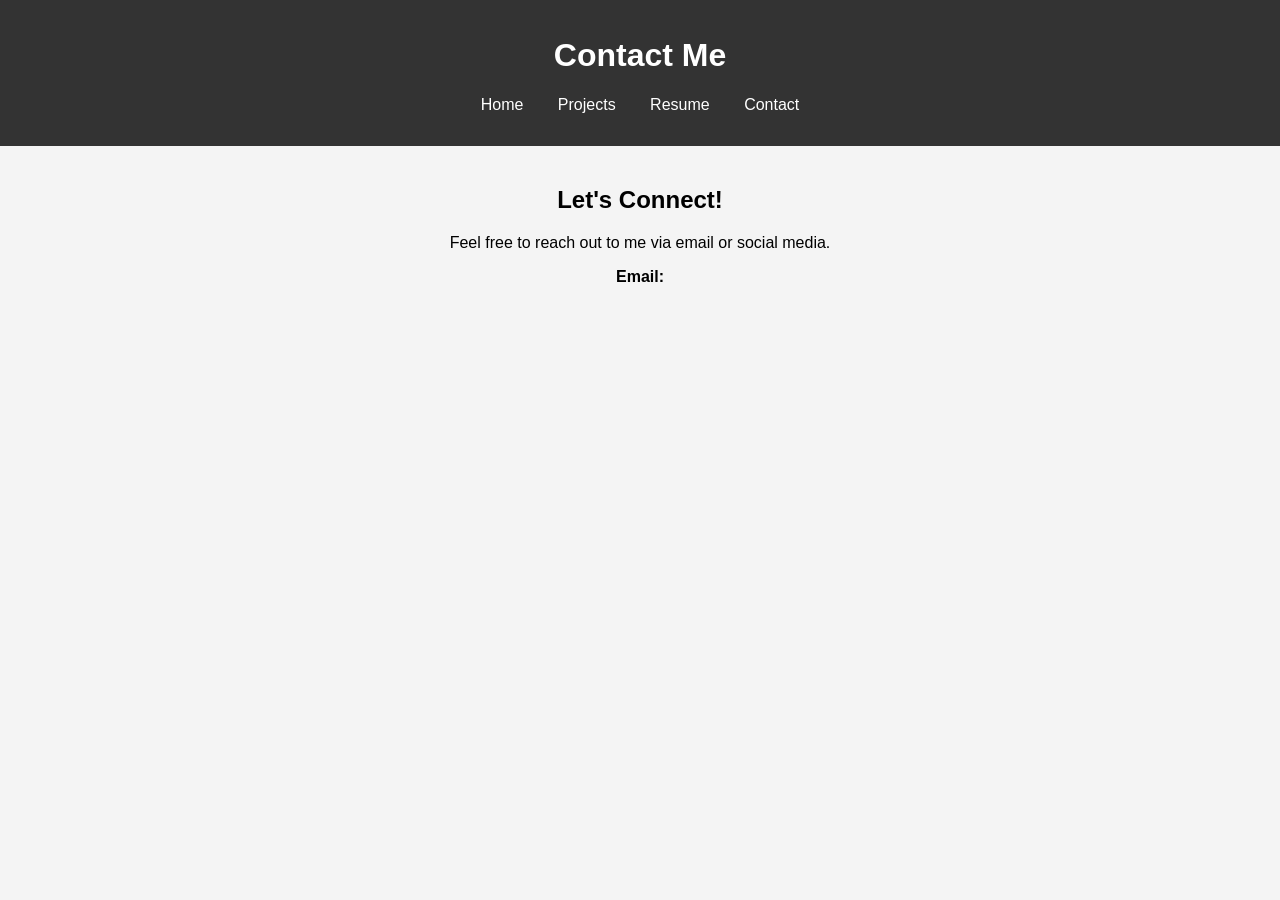
==== contact.html @ 0a9bca63 "Create contact.html" ====
<!DOCTYPE html>
<html lang="en">
<head>
    <meta charset="UTF-8">
    <meta name="viewport" content="width=device-width, initial-scale=1.0">
    <title>Contact Me</title>
    <link rel="stylesheet" href="styles.css">
</head>
<body>
    <header>
        <h1>Contact Me</h1>
        <nav>
            <ul>
                <li><a href="index.html">Home</a></li>
                <li><a href="projects.html">Projects</a></li>
                <li><a href="resume.html">Resume</a></li>
                <li><a href="contact.html">Contact</a></li>
            </ul>
        </nav>
    </header>
    
    <main>
        <h2>Let's Connect!</h2>
        <p>Feel free to reach out to me via email or social media.</p>

        <section class="contact-info">
            <p><strong>Email:</strong> <a href="mailt
---- styles.css ----
body {
    font-family: Arial, sans-serif;
    margin: 0;
    padding: 0;
    background-color: #f4f4f4;
}

header {
    background: #333;
    color: white;
    padding: 1rem;
    text-align: center;
}

nav ul {
    list-style: none;
    padding: 0;
}

nav ul li {
    display: inline;
    margin: 0 15px;
}

nav ul li a {
    color: white;
    text-decoration: none;
}

main {
    padding: 20px;
    text-align: center;
}
.project {
    background: white;
    padding: 20px;
    margin: 20px auto;
    width: 80%;
    border-radius: 10px;
    box-shadow: 0px 4px 6px rgba(0, 0, 0, 0.1);
}

.project h2 {
    color: #333;
}

.project a {
    display: inline-block;
    margin-top: 10px;
    padding: 8px 12px;
    background: #007bff;
    color: white;
    text-decoration: none;
    border-radius: 5px;
}

.project a:hover {
    background: #0056b3;
}

.resume-button {
    display: inline-block;
    padding: 10px 15px;
    margin-top: 20px;
    background: #007bff;
    color: white;
    text-decoration: none;
    border-radius: 5px;
    font-size: 16px;
}

.resume-button:hover {
    background: #0056b3;
}
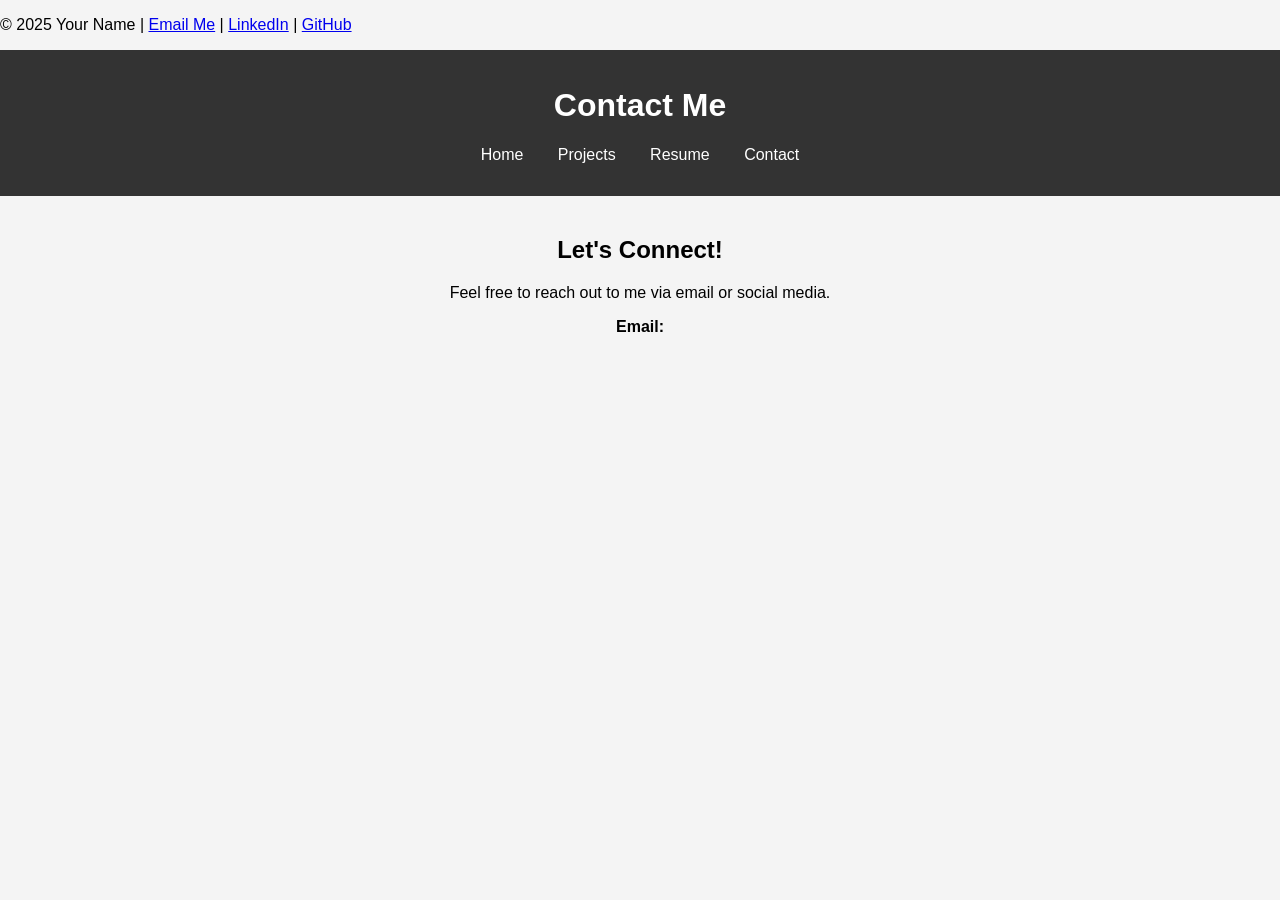
==== commit 62a1f5d8: "Update contact.html" ====
--- a/contact.html
+++ b/contact.html
@@ -7,6 +7,13 @@
     <link rel="stylesheet" href="styles.css">
 </head>
 <body>
+    <footer>
+    <p>&copy; 2025 Your Name | <a href="mailto:your.email@example.com">Email Me</a> | 
+        <a href="https://www.linkedin.com/in/yourusername" target="_blank">LinkedIn</a> | 
+        <a href="https://github.com/yourusername" target="_blank">GitHub</a>
+    </p>
+</footer>
+
     <header>
         <h1>Contact Me</h1>
         <nav>
--- a/styles.css
+++ b/styles.css
@@ -69,6 +69,55 @@
     font-size: 16px;
 }
 
+//styles for contact
+.contact-info p {
+    font-size: 18px;
+}
+
+.contact-info a {
+    color: #007bff;
+    text-decoration: none;
+}
+
+.contact-info a:hover {
+    text-decoration: underline;
+}
+
+form {
+    width: 60%;
+    margin: 20px auto;
+    display: flex;
+    flex-direction: column;
+}
+
+label {
+    font-weight: bold;
+    margin-top: 10px;
+}
+
+input, textarea {
+    width: 100%;
+    padding: 8px;
+    margin-top: 5px;
+    border: 1px solid #ccc;
+    border-radius: 5px;
+}
+
+button {
+    margin-top: 10px;
+    padding: 10px;
+    background: #007bff;
+    color: white;
+    border: none;
+    border-radius: 5px;
+    cursor: pointer;
+}
+
+button:hover {
+    background: #0056b3;
+}
+
+
 .resume-button:hover {
     background: #0056b3;
 }
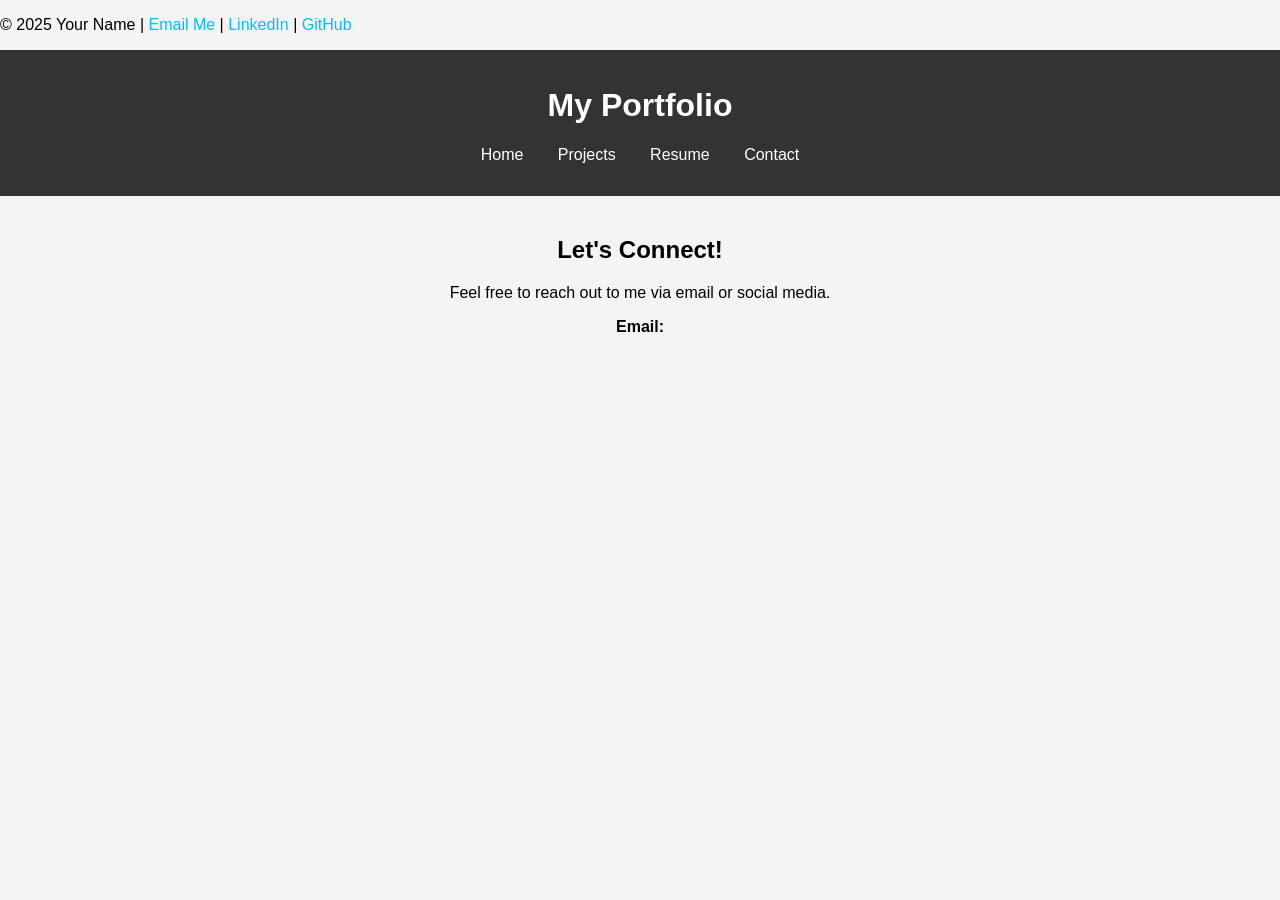
==== commit 68b621bf: "Update contact.html" ====
--- a/contact.html
+++ b/contact.html
@@ -14,17 +14,9 @@
     </p>
 </footer>
 
-    <header>
-        <h1>Contact Me</h1>
-        <nav>
-            <ul>
-                <li><a href="index.html">Home</a></li>
-                <li><a href="projects.html">Projects</a></li>
-                <li><a href="resume.html">Resume</a></li>
-                <li><a href="contact.html">Contact</a></li>
-            </ul>
-        </nav>
-    </header>
+    <div id="navbar-container"></div>
+<script src="script.js"></script>
+
     
     <main>
         <h2>Let's Connect!</h2>
--- a/styles.css
+++ b/styles.css
@@ -121,3 +121,23 @@
 .resume-button:hover {
     background: #0056b3;
 }
+//footer
+footer {
+    background: #333;
+    color: white;
+    text-align: center;
+    padding: 15px;
+    margin-top: 20px;
+    position: relative;
+    bottom: 0;
+    width: 100%;
+}
+
+footer a {
+    color: #00bfff;
+    text-decoration: none;
+}
+
+footer a:hover {
+    text-decoration: underline;
+}
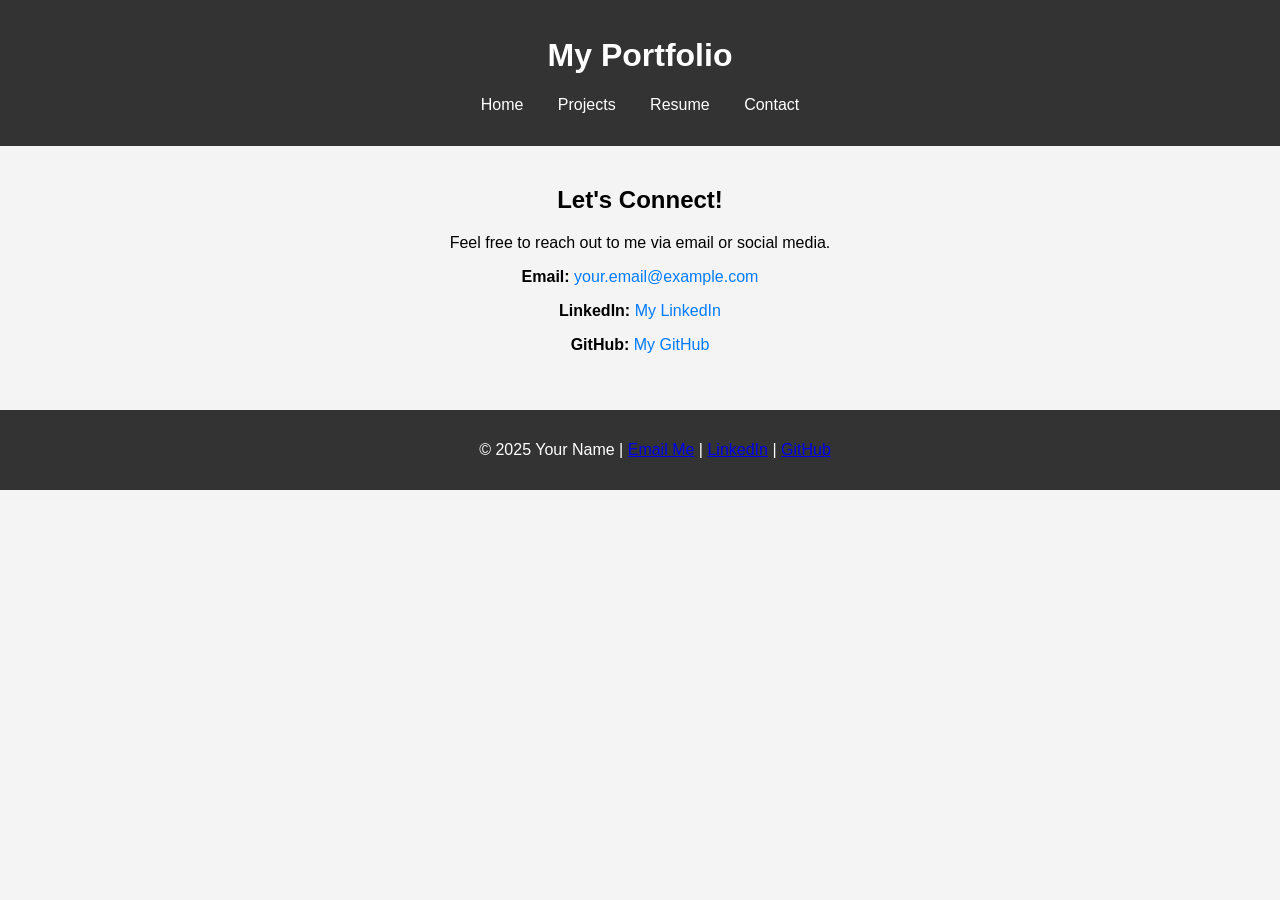
==== commit cb95687c: "Update contact.html" ====
--- a/contact.html
+++ b/contact.html
@@ -7,20 +7,28 @@
     <link rel="stylesheet" href="styles.css">
 </head>
 <body>
-    <footer>
-    <p>&copy; 2025 Your Name | <a href="mailto:your.email@example.com">Email Me</a> | 
-        <a href="https://www.linkedin.com/in/yourusername" target="_blank">LinkedIn</a> | 
-        <a href="https://github.com/yourusername" target="_blank">GitHub</a>
-    </p>
-</footer>
 
     <div id="navbar-container"></div>
-<script src="script.js"></script>
+    <script src="script.js"></script>
 
-    
     <main>
         <h2>Let's Connect!</h2>
         <p>Feel free to reach out to me via email or social media.</p>
 
         <section class="contact-info">
-            <p><strong>Email:</strong> <a href="mailt
+            <p><strong>Email:</strong> <a href="mailto:your.email@example.com">your.email@example.com</a></p>
+            <p><strong>LinkedIn:</strong> <a href="https://www.linkedin.com/in/yourusername" target="_blank">My LinkedIn</a></p>
+            <p><strong>GitHub:</strong> <a href="https://github.com/yourusername" target="_blank">My GitHub</a></p>
+        </section>
+    </main>
+
+    <footer>
+        <p>&copy; 2025 Your Name | 
+            <a href="mailto:your.email@example.com">Email Me</a> | 
+            <a href="https://www.linkedin.com/in/yourusername" target="_blank">LinkedIn</a> | 
+            <a href="https://github.com/yourusername" target="_blank">GitHub</a>
+        </p>
+    </footer>
+
+</body>
+</html>
--- a/styles.css
+++ b/styles.css
@@ -122,6 +122,17 @@
     background: #0056b3;
 }
 //footer
+body {
+    display: flex;
+    flex-direction: column;
+    min-height: 100vh; /* Ensures full height */
+    margin: 0;
+}
+
+main {
+    flex: 1; /* Pushes the footer down */
+}
+
 footer {
     background: #333;
     color: white;
@@ -129,15 +140,5 @@
     padding: 15px;
     margin-top: 20px;
     position: relative;
-    bottom: 0;
     width: 100%;
 }
-
-footer a {
-    color: #00bfff;
-    text-decoration: none;
-}
-
-footer a:hover {
-    text-decoration: underline;
-}
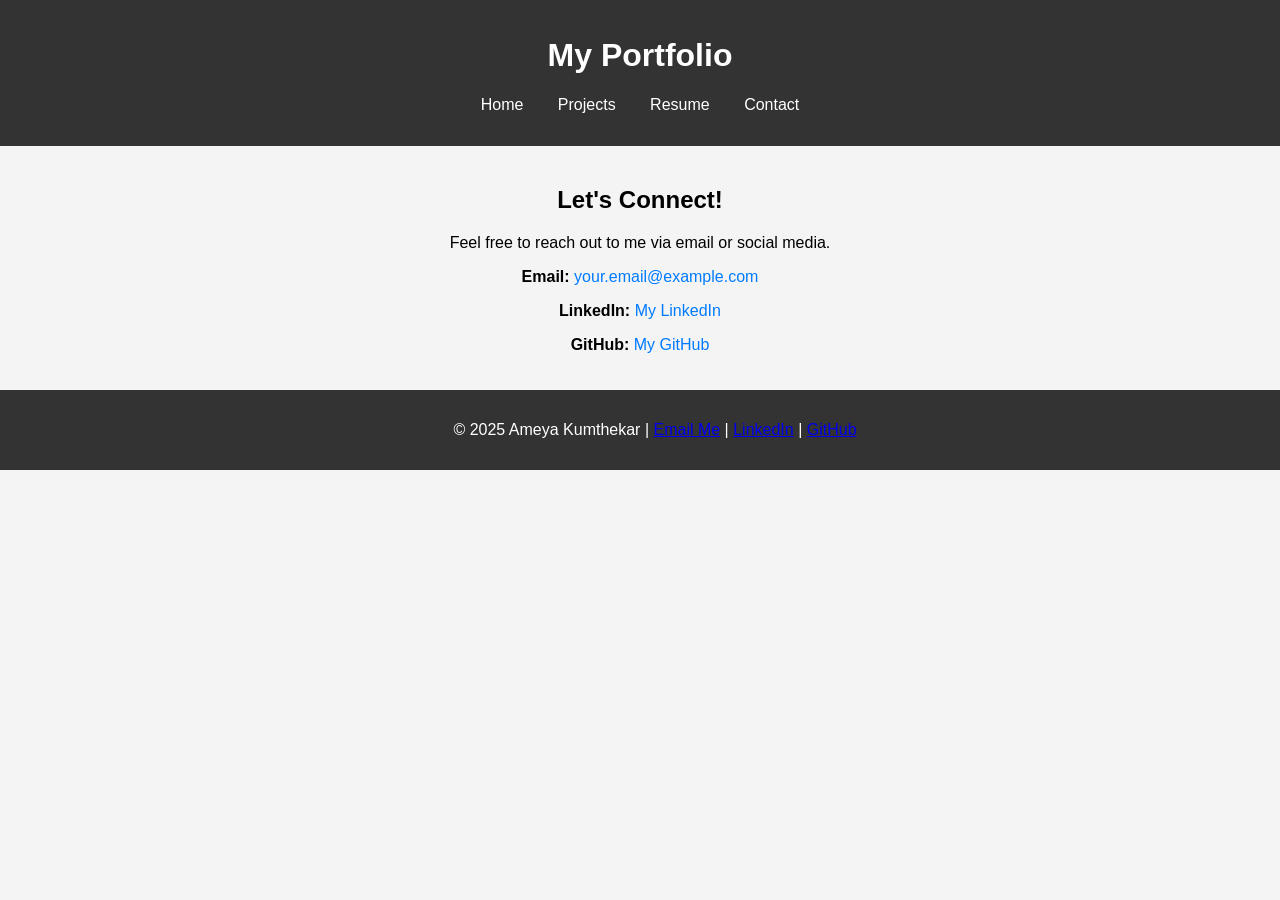
==== commit 6c2fde13: "Update contact.html" ====
--- a/contact.html
+++ b/contact.html
@@ -23,10 +23,9 @@
     </main>
 
     <footer>
-        <p>&copy; 2025 Your Name | 
-            <a href="mailto:your.email@example.com">Email Me</a> | 
-            <a href="https://www.linkedin.com/in/yourusername" target="_blank">LinkedIn</a> | 
-            <a href="https://github.com/yourusername" target="_blank">GitHub</a>
+        <p>&copy; 2025 Ameya Kumthekar | <a href="mailto:ameyakumthekar@gmail.com">Email Me</a> | 
+        <a href="https://www.linkedin.com/in/ameya-kumthekar-7a590629b/" target="_blank">LinkedIn</a> | 
+        <a href="https://github.com/Ameya-K0" target="_blank">GitHub</a>
         </p>
     </footer>
 
--- a/styles.css
+++ b/styles.css
@@ -122,23 +122,25 @@
     background: #0056b3;
 }
 //footer
-body {
+/* Ensure the page takes full height */
+html, body {
+    height: 100%;
+    margin: 0;
+    padding: 0;
     display: flex;
     flex-direction: column;
-    min-height: 100vh; /* Ensures full height */
-    margin: 0;
 }
 
+/* Make the main content push footer down */
 main {
-    flex: 1; /* Pushes the footer down */
+    flex: 1; /* This pushes the footer to the bottom */
 }
 
+/* Footer Styling */
 footer {
     background: #333;
     color: white;
     text-align: center;
     padding: 15px;
-    margin-top: 20px;
-    position: relative;
     width: 100%;
 }
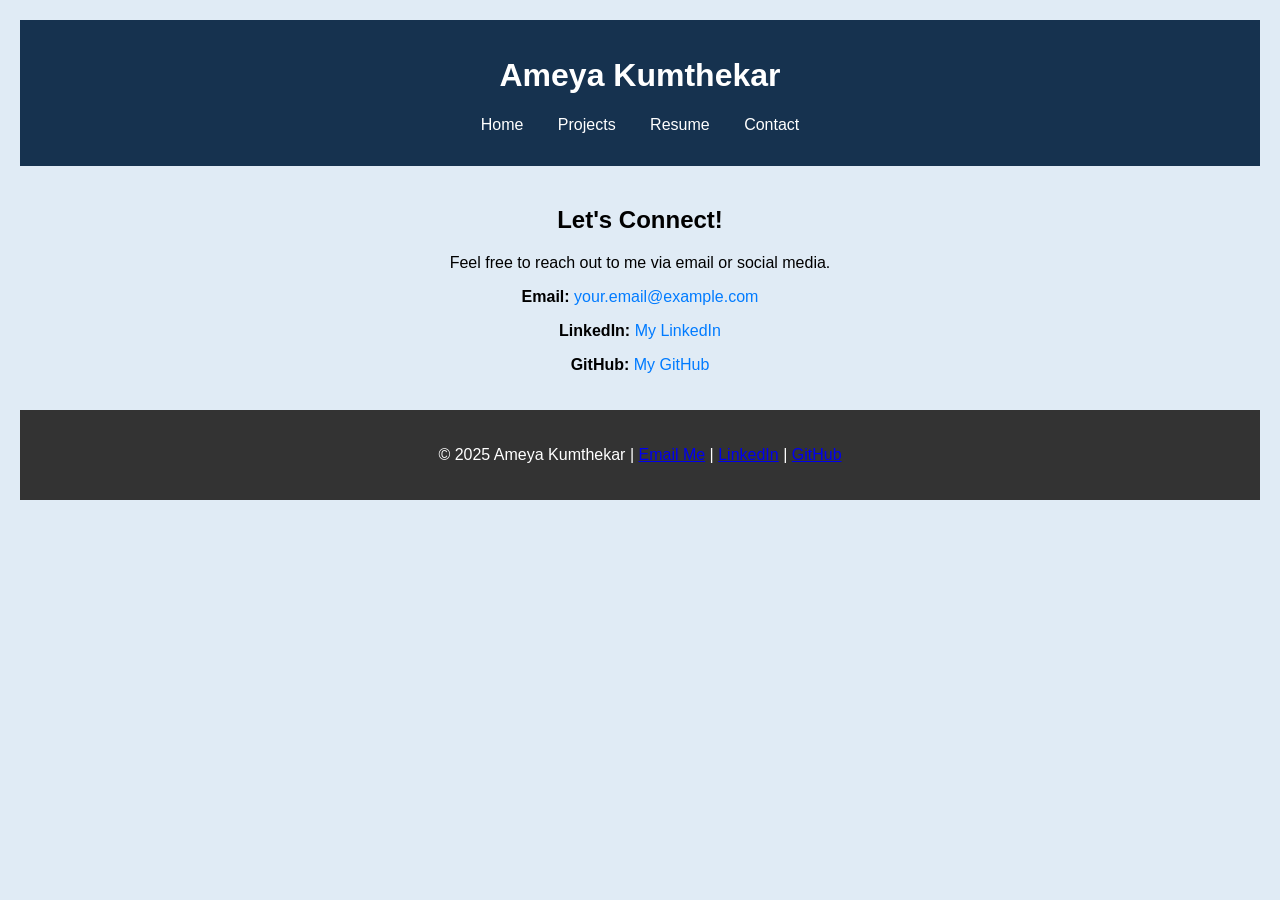
==== commit ae45e0a0: "Update contact.html" ====
--- a/contact.html
+++ b/contact.html
@@ -3,7 +3,7 @@
 <head>
     <meta charset="UTF-8">
     <meta name="viewport" content="width=device-width, initial-scale=1.0">
-    <title>Contact Me</title>
+    <title>Contact - Ameya Kumthekar</title>
     <link rel="stylesheet" href="styles.css">
 </head>
 <body>
--- a/styles.css
+++ b/styles.css
@@ -1,14 +1,15 @@
 body {
     font-family: Arial, sans-serif;
-    margin: 0;
-    padding: 0;
-    background-color: #f4f4f4;
+    margin: 0 auto;
+    padding: 20px;
+
+    background-color: #E0EBF5;
 }
-
 header {
-    background: #333;
+    background: #16324F;
     color: white;
     padding: 1rem;
+    max-width: 100%;
     text-align: center;
 }
 
@@ -127,6 +128,7 @@
     height: 100%;
     margin: 0;
     padding: 0;
+    max-width: 1600px;
     display: flex;
     flex-direction: column;
 }
@@ -141,6 +143,13 @@
     background: #333;
     color: white;
     text-align: center;
-    padding: 15px;
+    padding: 20px 0; /* Increase vertical padding */
     width: 100%;
+    min-height: 50px; /* Ensures proper height */
+    display: flex;
+    align-items: center; /* Centers content vertically */
+    justify-content: center; /* Centers content horizontally */
+    font-size: 16px; /* Increase readability */
 }
+
+
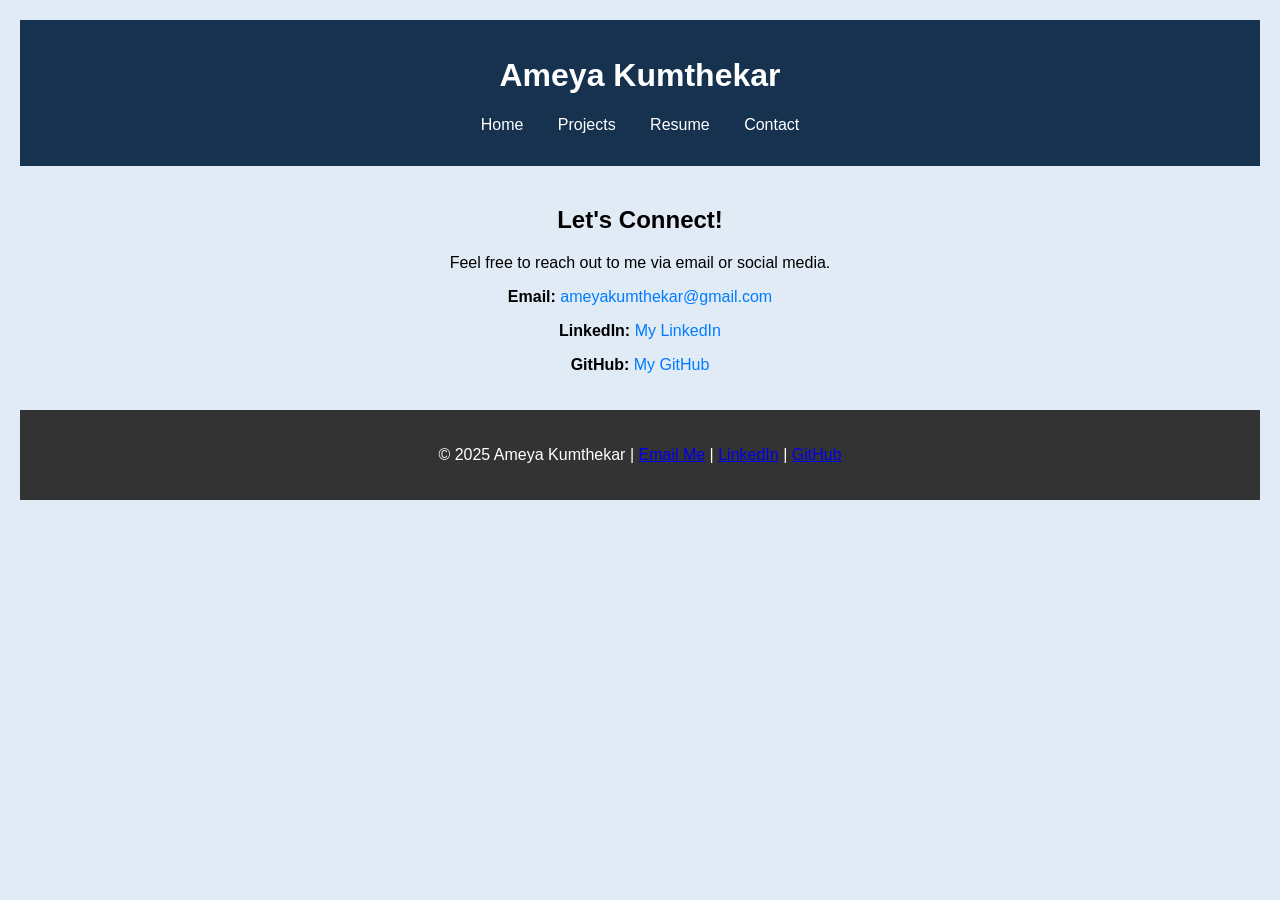
==== commit 7bbcdf8d: "Update contact.html" ====
--- a/contact.html
+++ b/contact.html
@@ -16,9 +16,9 @@
         <p>Feel free to reach out to me via email or social media.</p>
 
         <section class="contact-info">
-            <p><strong>Email:</strong> <a href="mailto:your.email@example.com">your.email@example.com</a></p>
-            <p><strong>LinkedIn:</strong> <a href="https://www.linkedin.com/in/yourusername" target="_blank">My LinkedIn</a></p>
-            <p><strong>GitHub:</strong> <a href="https://github.com/yourusername" target="_blank">My GitHub</a></p>
+            <p><strong>Email:</strong> <a href="mailto:ameyakumthekar@gmail.com">ameyakumthekar@gmail.com</a></p>
+            <p><strong>LinkedIn:</strong> <a href="https://www.linkedin.com/in/ameya-kumthekar-7a590629b/" target="_blank">My LinkedIn</a></p>
+            <p><strong>GitHub:</strong> <a href="https://github.com/Ameya-K0" target="_blank">My GitHub</a></p>
         </section>
     </main>
 
--- a/styles.css
+++ b/styles.css
@@ -152,4 +152,66 @@
     font-size: 16px; /* Increase readability */
 }
 
-
+//Slideshow
+/* Slideshow container */
+.slideshow-container {
+    position: relative;
+    max-width: 600px;  /* Adjust width as needed */
+    margin: auto;
+    text-align: center;
+}
+
+/* Slideshow Images */
+.slide-image {
+    width: 50%;  /* Adjust image size */
+    max-height: 300px; /* Set max height to avoid large images */
+    object-fit: contain; /* Ensures images maintain aspect ratio */
+    border-radius: 10px;
+    box-shadow: 0px 4px 6px rgba(0, 0, 0, 0.1);
+}
+
+/* Navigation Arrows */
+.prev, .next {
+    position: absolute;
+    top: 50%;
+    transform: translateY(-50%);
+    font-size: 24px;
+    font-weight: bold;
+    color: white;
+    background-color: rgba(0, 0, 0, 0.5);
+    padding: 10px;
+    border-radius: 5px;
+    cursor: pointer;
+    transition: 0.3s;
+    user-select: none;
+}
+
+/* Move arrows closer to the images */
+.prev {
+    left: 50px; /* Adjust for better positioning */
+}
+
+.next {
+    right: 10px; /* Adjust for better positioning */
+}
+
+/* Hover effect */
+.prev:hover, .next:hover {
+    background-color: rgba(0, 0, 0, 0.8);
+}
+
+/* Add fade animation */
+.fade {
+    animation: fadeEffect 1s ease-in-out;
+}
+
+/* Only display the first slide on load */
+.slide:first-child {
+    display: block;
+}
+
+
+@keyframes fadeEffect {
+    from { opacity: 0.4; }
+    to { opacity: 1; }
+}
